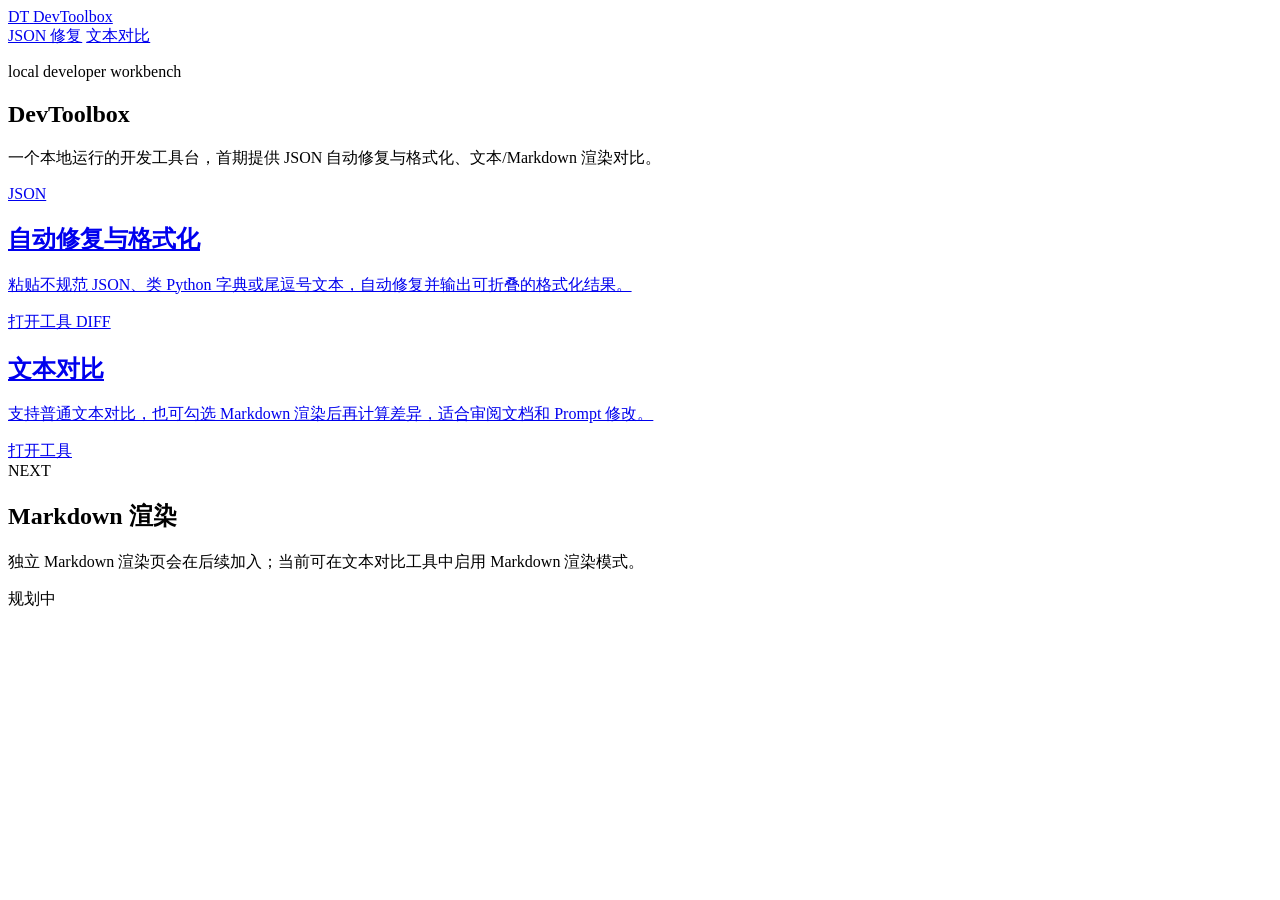
==== devtoolbox/static/index.html @ 6e811c74 "feat(core): 初始化 DevToolbox 本地开发工具包 - 实现基于 FastAPI 的后端服务和原生 HTML/CSS/JS 前端界面 - 集成 JSON 自动修复与格式化功能，支持 " ====
<!doctype html>
<html lang="zh-CN">
  <head>
    <meta charset="UTF-8" />
    <meta name="viewport" content="width=device-width, initial-scale=1.0" />
    <title>DevToolbox</title>
    <link rel="stylesheet" href="/static/styles.css" />
  </head>
  <body>
    <main class="app-shell home-shell">
      <header class="top-nav">
        <a class="brand" href="/" aria-label="DevToolbox 首页">
          <span class="brand-mark">DT</span>
          <span>DevToolbox</span>
        </a>
        <nav class="nav-links" aria-label="工具导航">
          <a href="/tools/json">JSON 修复</a>
          <a href="/tools/text-diff">文本对比</a>
        </nav>
      </header>

      <section class="home-hero">
        <div class="hero-copy">
          <p class="eyebrow">local developer workbench</p>
          <h1>DevToolbox</h1>
          <p>一个本地运行的开发工具台，首期提供 JSON 自动修复与格式化、文本/Markdown 渲染对比。</p>
        </div>
      </section>

      <section class="tool-grid" aria-label="工具列表">
        <a class="tool-card primary-tool" href="/tools/json">
          <span class="tool-kicker">JSON</span>
          <h2>自动修复与格式化</h2>
          <p>粘贴不规范 JSON、类 Python 字典或尾逗号文本，自动修复并输出可折叠的格式化结果。</p>
          <span class="tool-action">打开工具</span>
        </a>

        <a class="tool-card accent-tool" href="/tools/text-diff">
          <span class="tool-kicker">DIFF</span>
          <h2>文本对比</h2>
          <p>支持普通文本对比，也可勾选 Markdown 渲染后再计算差异，适合审阅文档和 Prompt 修改。</p>
          <span class="tool-action">打开工具</span>
        </a>

        <article class="tool-card muted-tool" aria-label="Markdown 渲染工具规划">
          <span class="tool-kicker">NEXT</span>
          <h2>Markdown 渲染</h2>
          <p>独立 Markdown 渲染页会在后续加入；当前可在文本对比工具中启用 Markdown 渲染模式。</p>
          <span class="tool-action disabled">规划中</span>
        </article>
      </section>
    </main>
  </body>
</html>
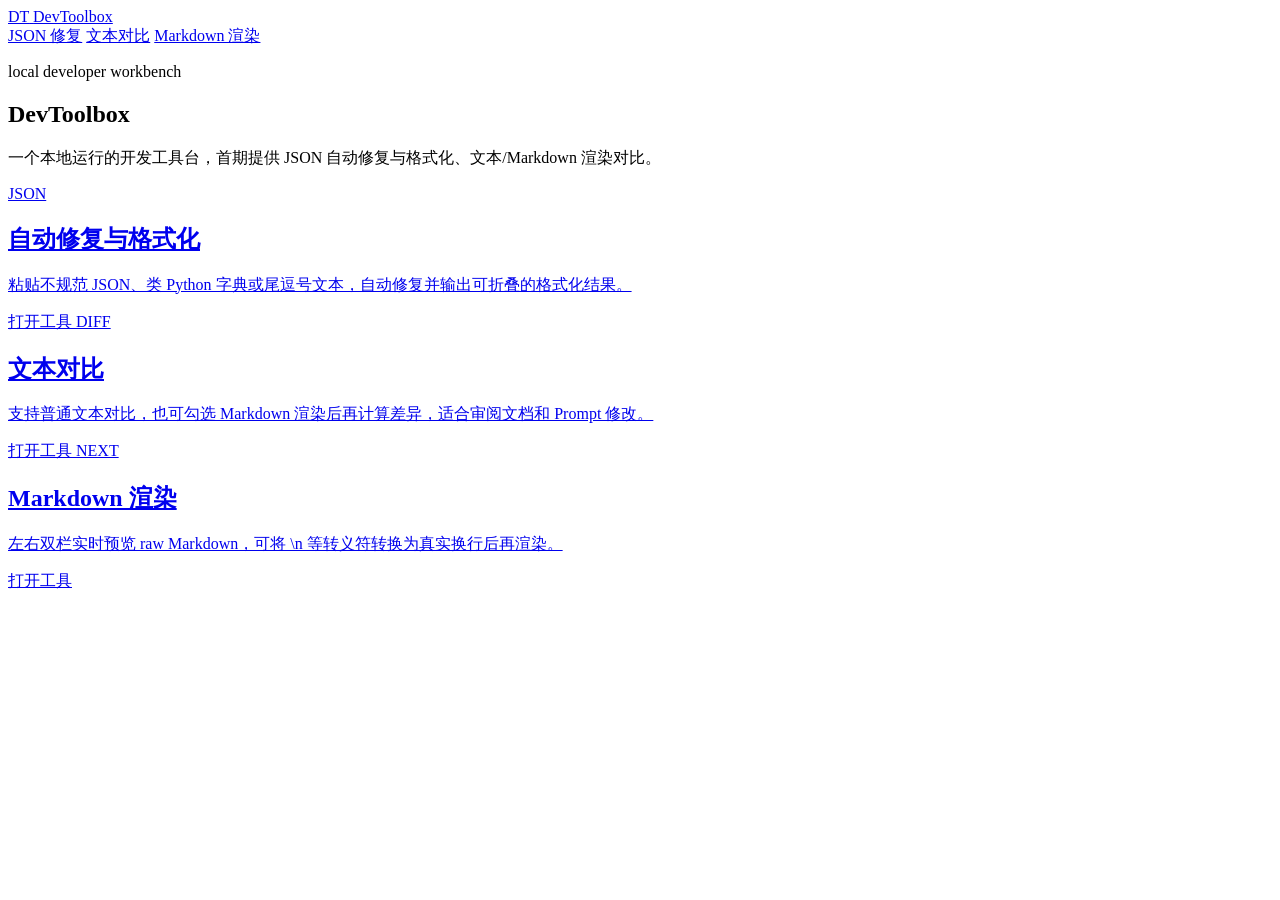
==== commit 26236973: "feat(markdown): 新增 Markdown 渲染工具页面 - 添加独立 Markdown 渲染模块，支持左右双栏实时预览 - 实现转义符转义功能，将 \n、\t、\\、\"、\uXXXX " ====
--- a/devtoolbox/static/index.html
+++ b/devtoolbox/static/index.html
@@ -16,6 +16,7 @@
         <nav class="nav-links" aria-label="工具导航">
           <a href="/tools/json">JSON 修复</a>
           <a href="/tools/text-diff">文本对比</a>
+          <a href="/tools/markdown">Markdown 渲染</a>
         </nav>
       </header>
 
@@ -42,12 +43,12 @@
           <span class="tool-action">打开工具</span>
         </a>
 
-        <article class="tool-card muted-tool" aria-label="Markdown 渲染工具规划">
+        <a class="tool-card muted-tool" href="/tools/markdown">
           <span class="tool-kicker">NEXT</span>
           <h2>Markdown 渲染</h2>
-          <p>独立 Markdown 渲染页会在后续加入；当前可在文本对比工具中启用 Markdown 渲染模式。</p>
-          <span class="tool-action disabled">规划中</span>
-        </article>
+          <p>左右双栏实时预览 raw Markdown，可将 \n 等转义符转换为真实换行后再渲染。</p>
+          <span class="tool-action">打开工具</span>
+        </a>
       </section>
     </main>
   </body>
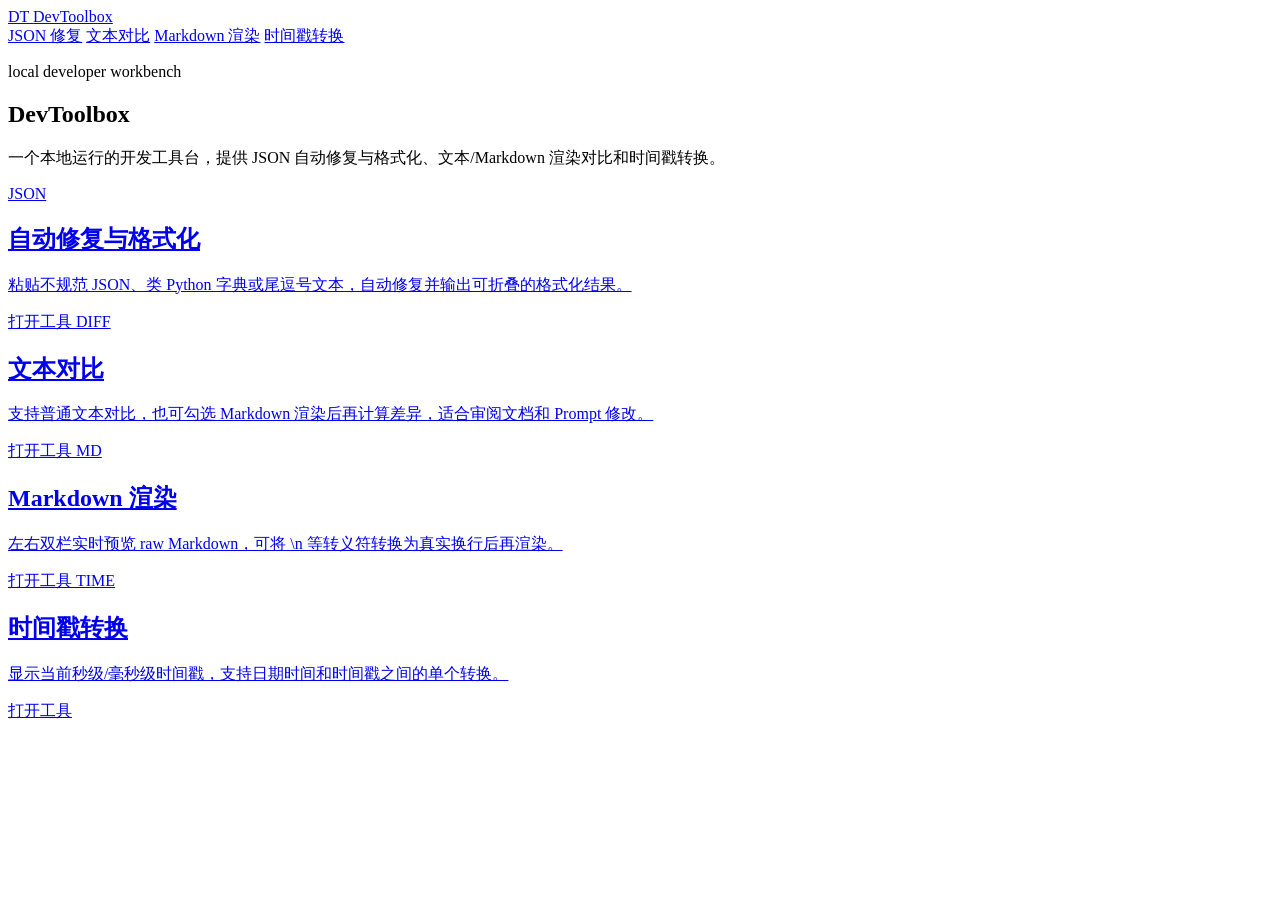
==== commit a4013f39: "feat(timestamp): 新增时间戳转换工具页 - 新增 timestamp_service 后端服务，支持多种时区和秒/毫秒单位转换 - 新增 /tools/timestamp 前端页面和 " ====
--- a/devtoolbox/static/index.html
+++ b/devtoolbox/static/index.html
@@ -17,6 +17,7 @@
           <a href="/tools/json">JSON 修复</a>
           <a href="/tools/text-diff">文本对比</a>
           <a href="/tools/markdown">Markdown 渲染</a>
+          <a href="/tools/timestamp">时间戳转换</a>
         </nav>
       </header>
 
@@ -24,7 +25,7 @@
         <div class="hero-copy">
           <p class="eyebrow">local developer workbench</p>
           <h1>DevToolbox</h1>
-          <p>一个本地运行的开发工具台，首期提供 JSON 自动修复与格式化、文本/Markdown 渲染对比。</p>
+          <p>一个本地运行的开发工具台，提供 JSON 自动修复与格式化、文本/Markdown 渲染对比和时间戳转换。</p>
         </div>
       </section>
 
@@ -44,9 +45,16 @@
         </a>
 
         <a class="tool-card muted-tool" href="/tools/markdown">
-          <span class="tool-kicker">NEXT</span>
+          <span class="tool-kicker">MD</span>
           <h2>Markdown 渲染</h2>
           <p>左右双栏实时预览 raw Markdown，可将 \n 等转义符转换为真实换行后再渲染。</p>
+          <span class="tool-action">打开工具</span>
+        </a>
+
+        <a class="tool-card timestamp-tool" href="/tools/timestamp">
+          <span class="tool-kicker">TIME</span>
+          <h2>时间戳转换</h2>
+          <p>显示当前秒级/毫秒级时间戳，支持日期时间和时间戳之间的单个转换。</p>
           <span class="tool-action">打开工具</span>
         </a>
       </section>
